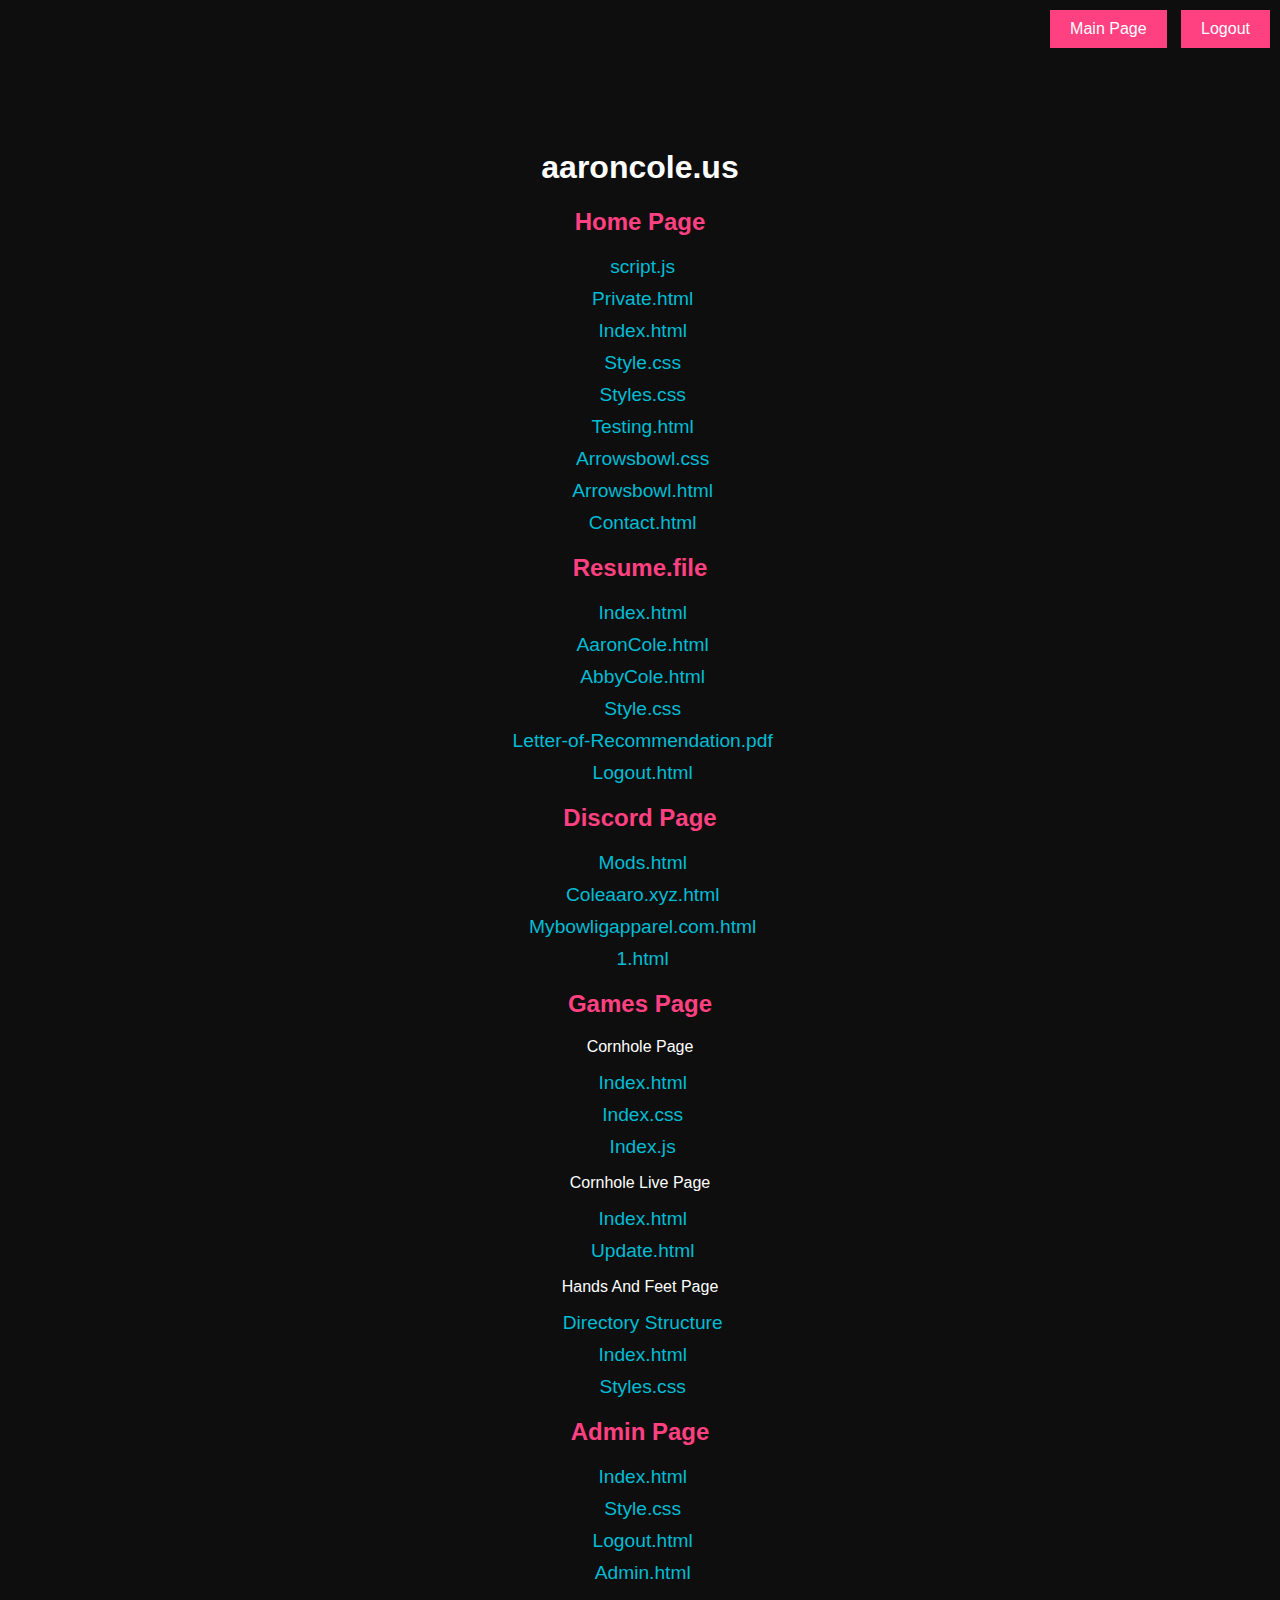
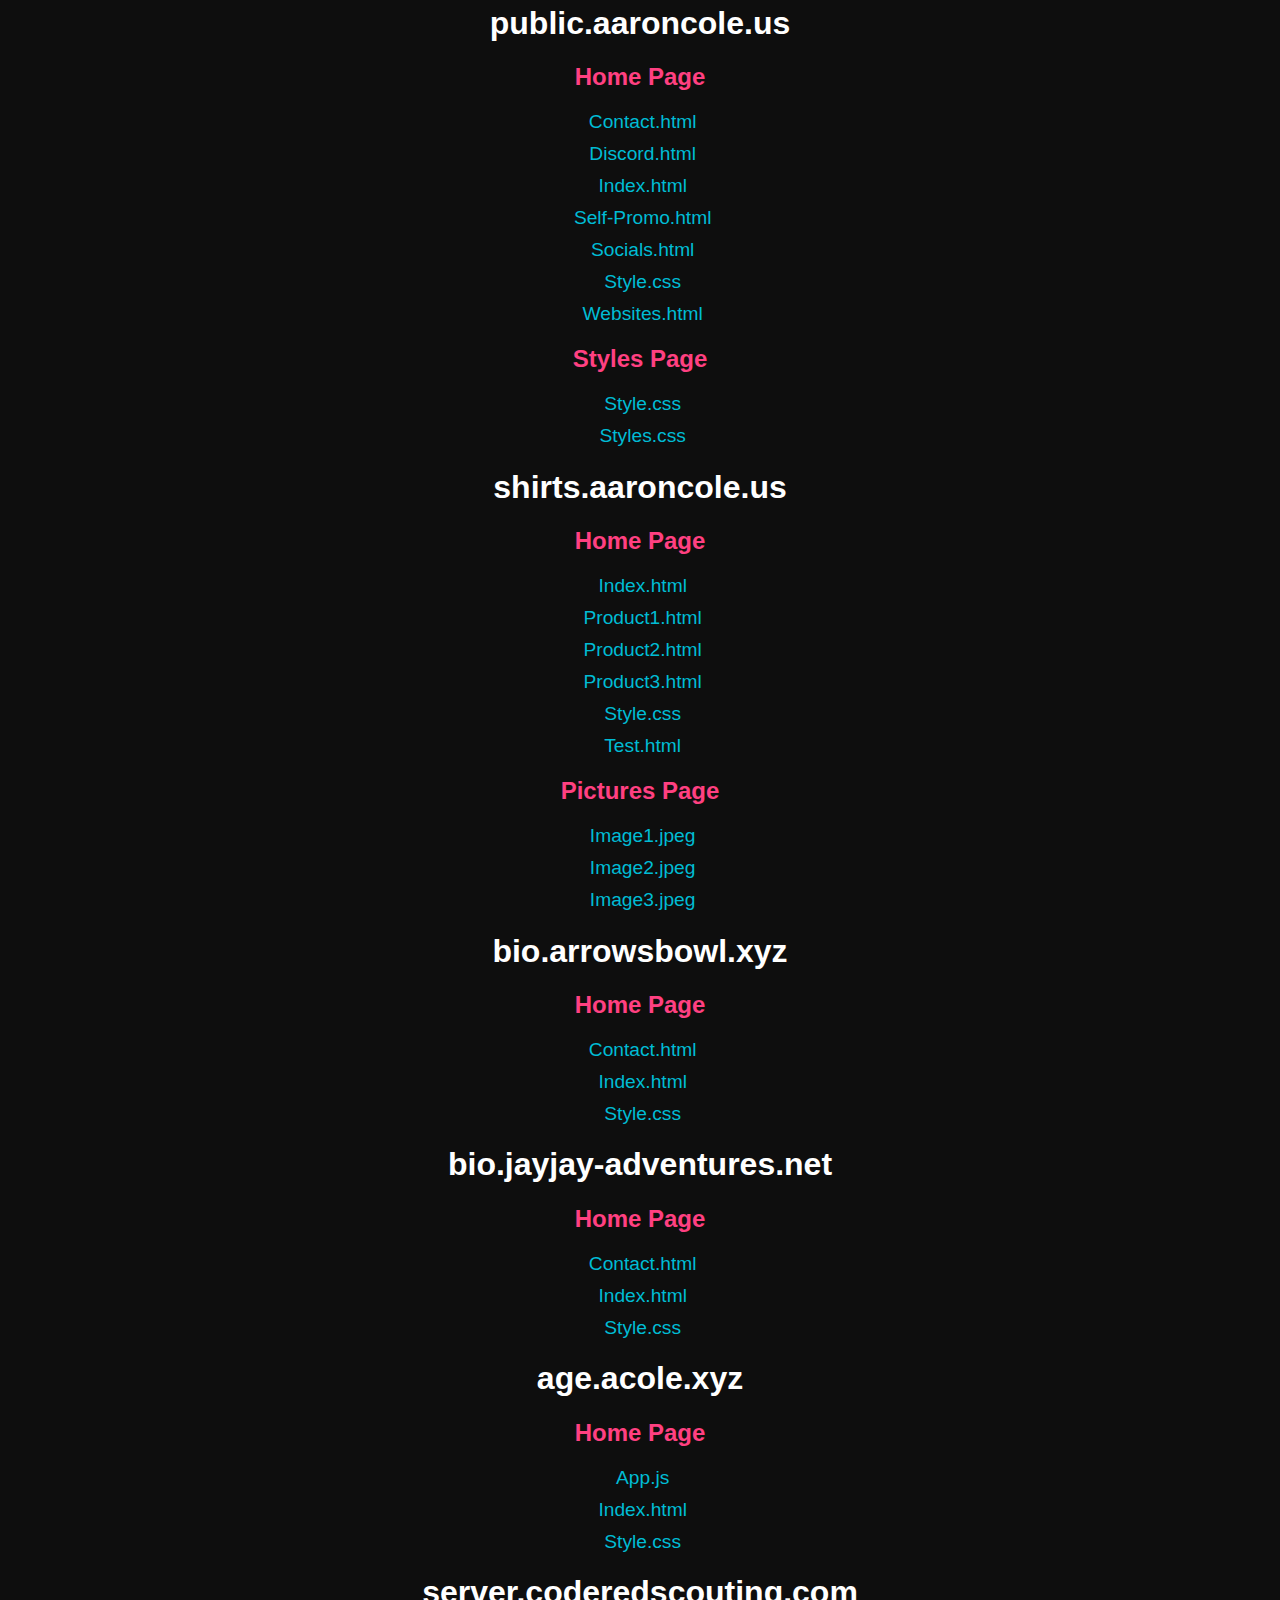
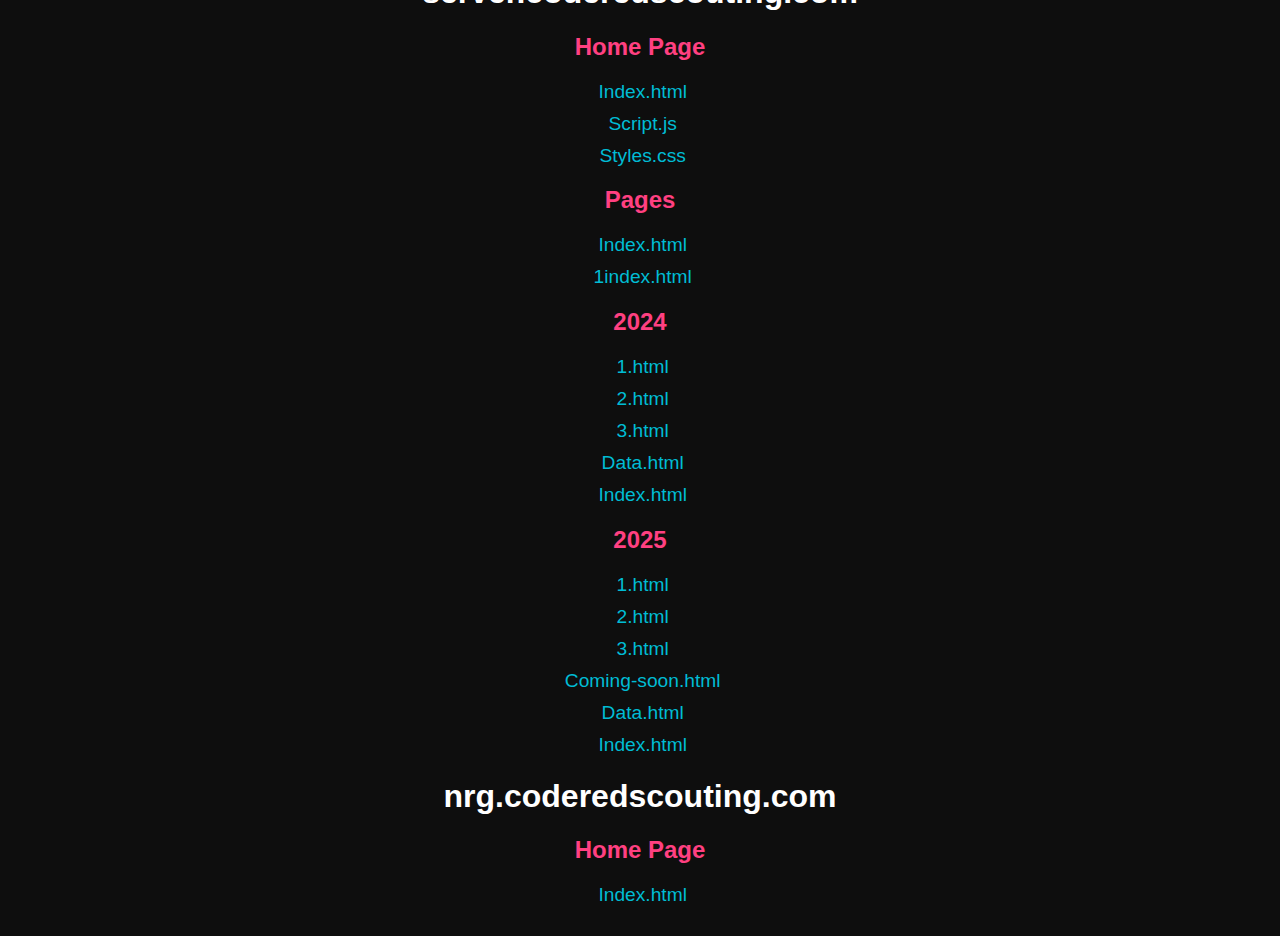
==== admin/index.html @ 9800233f "Add files via upload" ====
<!DOCTYPE html>
<html lang="en">
  <head>
    <meta charset="UTF-8">
    <meta name="viewport" content="width=device-width, initial-scale=1.0">
    <title>Admin | Home</title>
    <!-- Favicon -->
    <link rel="icon" href="https://arrowcole121.github.io/Acole-Works/pictures/pictures2.png" type="image/x-icon" />
    <!-- Font Awesome icons -->
    <link rel="stylesheet" href="https://arrowcole121.github.io/Acole-Works/pictures/pictures2.png">
    <!-- Core theme CSS -->
    <link rel="stylesheet" href="style.css">
  </head>

  <body>
    <!-- Logout and Main Page Buttons -->
    <div id="buttons" style="text-align: right; padding: 10px;">
      <button onclick="window.location.href='https://aaroncole.us/private.html'">Main Page</button>
      <button onclick="logout()">Logout</button>
    </div>

    <!-- Parallax Pixel Background Animation -->
    <section class="animated-background">
      <div id="stars1"></div>
      <div id="stars2"></div>
      <div id="stars3"></div>
    </section>
    <!-- End of Parallax Pixel Background Animation -->

    <div id="links">
      <h1>aaroncole.us</h1>
      <h2>Home Page</h2>
      <a class="link" href="https://github.com/arrowcole121/acole-linktree/blob/master/script.js" target="_blank">
        <i class="fa fa-play-mail">&nbsp;</i>script.js
      </a>
      <a class="link" href="https://github.com/arrowcole121/acole-linktree/blob/master/private.html" target="_blank">
        <i class="fa fa-play-mail">&nbsp;</i>Private.html
      </a>
      <a class="link" href="https://github.com/arrowcole121/acole-linktree/blob/master/index.html" target="_blank">
        <i class="fa fa-play-mail">&nbsp;</i>Index.html
      </a>
      <a class="link" href="https://github.com/arrowcole121/acole-linktree/blob/master/style.css" target="_blank">
        <i class="fa fa-play-mail">&nbsp;</i>Style.css
      </a>
      <a class="link" href="https://github.com/arrowcole121/acole-linktree/blob/master/styles.css" target="_blank">
        <i class="fa fa-play-mail">&nbsp;</i>Styles.css
      </a>
      <a class="link" href="https://github.com/arrowcole121/acole-linktree/blob/master/testing.html" target="_blank">
        <i class="fa fa-play-mail">&nbsp;</i>Testing.html
      </a>
      <a class="link" href="https://github.com/arrowcole121/acole-linktree/blob/master/arrowsbowl.css" target="_blank">
        <i class="fa fa-play-mail">&nbsp;</i>Arrowsbowl.css
      </a>
      <a class="link" href="https://github.com/arrowcole121/acole-linktree/blob/master/arrowsbowl.html" target="_blank">
        <i class="fa fa-play-mail">&nbsp;</i>Arrowsbowl.html
      </a>
      <a class="link" href="https://github.com/arrowcole121/acole-linktree/blob/master/contact.html" target="_blank">
        <i class="fa fa-play-mail">&nbsp;</i>Contact.html
      </a>
      <h2>Resume.file</h2>
      <a class="link" href="https://github.com/arrowcole121/acole-linktree/tree/master/resume.file/index.html" target="_blank">
        <i class="fa fa-play-mail">&nbsp;</i>Index.html
      </a>
      <a class="link" href="https://github.com/arrowcole121/acole-linktree/tree/master/resume.file/aaroncole.html" target="_blank">
        <i class="fa fa-play-mail">&nbsp;</i>AaronCole.html
      </a>
      <a class="link" href="https://github.com/arrowcole121/acole-linktree/tree/master/resume.file/abbycole.html" target="_blank">
        <i class="fa fa-play-mail">&nbsp;</i>AbbyCole.html
      </a>
      <a class="link" href="https://github.com/arrowcole121/acole-linktree/tree/master/resume.file/style.css" target="_blank">
        <i class="fa fa-play-mail">&nbsp;</i>Style.css
      </a>
      <a class="link" href="https://github.com/arrowcole121/acole-linktree/tree/master/resume.file/Letter-of-Recommendation.pdf" target="_blank">
        <i class="fa fa-play-mail">&nbsp;</i>Letter-of-Recommendation.pdf
      </a>
      <a class="link" href="https://github.com/arrowcole121/acole-linktree/tree/master/resume.file/logout.html" target="_blank">
        <i class="fa fa-play-mail">&nbsp;</i>Logout.html
      </a>
      <h2>Discord Page</h2>
      <a class="link" href="https://github.com/arrowcole121/acole-linktree/tree/master/discord/mods.html" target="_blank">
        <i class="fa fa-play-mail">&nbsp;</i>Mods.html
      </a>
      <a class="link" href="https://github.com/arrowcole121/acole-linktree/tree/master/discord/giveaways/coleaaro.xyz.html" target="_blank">
        <i class="fa fa-play-mail">&nbsp;</i>Coleaaro.xyz.html
      </a>
      <a class="link" href="https://github.com/arrowcole121/acole-linktree/tree/master/discord/giveaways/mybowlingapparel.com.html" target="_blank">
        <i class="fa fa-play-mail">&nbsp;</i>Mybowligapparel.com.html
      </a>
      <a class="link" href="https://github.com/arrowcole121/acole-linktree/tree/master/discord/giveaways/1.html" target="_blank">
        <i class="fa fa-play-mail">&nbsp;</i>1.html
      </a>
      <h2>Games Page</h2>
      <p>Cornhole Page</p>
      <a class="link" href="https://github.com/arrowcole121/acole-linktree/tree/master/games/cornhole/index.html" target="_blank">
        <i class="fa fa-play-mail">&nbsp;</i>Index.html
      </a>
      <a class="link" href="https://github.com/arrowcole121/acole-linktree/tree/master/games/cornhole/index.css" target="_blank">
        <i class="fa fa-play-mail">&nbsp;</i>Index.css
      </a>
      <a class="link" href="https://github.com/arrowcole121/acole-linktree/tree/master/games/cornhole/index.js" target="_blank">
        <i class="fa fa-play-mail">&nbsp;</i>Index.js
      </a>
      <p>Cornhole Live Page</p>
      <a class="link" href="https://github.com/arrowcole121/acole-linktree/tree/master/games/cornhole/live/index.html" target="_blank">
        <i class="fa fa-play-mail">&nbsp;</i>Index.html
      </a>
      <a class="link" href="https://github.com/arrowcole121/acole-linktree/tree/master/games/cornhole/live/update.html" target="_blank">
        <i class="fa fa-play-mail">&nbsp;</i>Update.html
      </a>
      <p>Hands And Feet Page</p>
      <a class="link" href="https://github.com/arrowcole121/acole-linktree/blob/master/games/h%26f/Directory%20Structure" target="_blank">
        <i class="fa fa-play-mail">&nbsp;</i>Directory Structure
      </a>
      <a class="link" href="https://github.com/arrowcole121/acole-linktree/blob/master/games/h%26f/index.html" target="_blank">
        <i class="fa fa-play-mail">&nbsp;</i>Index.html
      </a>
      <a class="link" href="https://github.com/arrowcole121/acole-lintree/blob/master/games/h%26f/styles.css" target="_blank">
        <i class="fa fa-play-mail">&nbsp;</i>Styles.css
      </a>
      <h2>Admin Page</h2>
      <a class="link" href="https://github.com/arrowcole121/acole-linktree/tree/master/admin/index.html" target="_blank">
        <i class="fa fa-play-mail">&nbsp;</i>Index.html
      </a>
      <a class="link" href="https://github.com/arrowcole121/acole-linktree/tree/master/admin/style.css" target="_blank">
        <i class="fa fa-play-mail">&nbsp;</i>Style.css
      </a>
      <a class="link" href="https://github.com/arrowcole121/acole-linktree/tree/master/admin/logout.html" target="_blank">
        <i class="fa fa-play-mail">&nbsp;</i>Logout.html
      </a>
      <a class="link" href="https://github.com/arrowcole121/acole-linktree/tree/master/admin/admin.html" target="_blank">
        <i class="fa fa-play-mail">&nbsp;</i>Admin.html
      </a>
      <h1>public.aaroncole.us</h1>
      <h2>Home Page</h2>
      <a class="link" href="https://github.com/arrow-cole/Public.aaroncole.us/blob/main/contact.html" target="_blank">
        <i class="fa fa-play-mail">&nbsp;</i>Contact.html
      </a>
      <a class="link" href="https://github.com/arrow-cole/Public.aaroncole.us/blob/main/discord.html" target="_blank">
        <i class="fa fa-play-mail">&nbsp;</i>Discord.html
      </a>
      <a class="link" href="https://github.com/arrow-cole/Public.aaroncole.us/blob/main/index.html" target="_blank">
        <i class="fa fa-play-mail">&nbsp;</i>Index.html
      </a>
      <a class="link" href="https://github.com/arrow-cole/public.aaroncole.us/blob/main/self-promo.html" target="_blank">
        <i class="fa fa-play-mail">&nbsp;</i>Self-Promo.html
      </a>
      <a class="link" href="https://github.com/arrow-cole/Public.aaroncole.us/blob/main/socials.html" target="_blank">
        <i class="fa fa-play-mail">&nbsp;</i>Socials.html
      </a>
      <a class="link" href="https://github.com/arrow-cole/Public.aaroncole.us/blob/main/style.css" target="_blank">
        <i class="fa fa-play-mail">&nbsp;</i>Style.css
      </a>
      <a class="link" href="https://github.com/arrow-cole/Public.aaroncole.us/blob/main/websites.html" target="_blank">
        <i class="fa fa-play-mail">&nbsp;</i>Websites.html
      </a>
      <h2>Styles Page</h2>
      <a class="link" href="https://github.com/arrow-cole/Public.aaroncole.us/blob/main/1/style.css" target="_blank">
        <i class="fa fa-play-mail">&nbsp;</i>Style.css
      </a>
      <a class="link" href="https://github.com/arrow-cole/Public.aaroncole.us/blob/main/1/styles.css" target="_blank">
        <i class="fa fa-play-mail">&nbsp;</i>Styles.css
      </a>
      <h1>shirts.aaroncole.us</h1>
      <h2>Home Page</h2>
      <a class="link" href="https://github.com/arrow-cole/shirts/blob/main/index.html" target="_blank">
        <i class="fa fa-play-mail">&nbsp;</i>Index.html
      </a>
      <a class="link" href="https://github.com/arrow-cole/shirts/blob/main/product1.html" target="_blank">
        <i class="fa fa-play-mail">&nbsp;</i>Product1.html
      </a>
      <a class="link" href="https://github.com/arrow-cole/shirts/blob/main/product2.html" target="_blank">
        <i class="fa fa-play-mail">&nbsp;</i>Product2.html
      </a>
      <a class="link" href="https://github.com/arrow-cole/shirts/blob/main/product3.html" target="_blank">
        <i class="fa fa-play-mail">&nbsp;</i>Product3.html
      </a>
      <a class="link" href="https://github.com/arrow-cole/shirts/blob/main/style.css" target="_blank">
        <i class="fa fa-play-mail">&nbsp;</i>Style.css
      </a>
      <a class="link" href="https://github.com/arrow-cole/shirts/blob/main/test.html" target="_blank">
        <i class="fa fa-play-mail">&nbsp;</i>Test.html
      </a>
      <h2>Pictures Page</h2>
      <a class="link" href="https://github.com/arrow-cole/shirts/blob/main/pictures/image1.jpeg" target="_blank">
        <i class="fa fa-play-mail">&nbsp;</i>Image1.jpeg
      </a>
      <a class="link" href="https://github.com/arrow-cole/shirts/blob/main/pictures/image2.jpeg" target="_blank">
        <i class="fa fa-play-mail">&nbsp;</i>Image2.jpeg
      </a>
      <a class="link" href="https://github.com/arrow-cole/shirts/blob/main/pictures/image3.jpeg" target="_blank">
        <i class="fa fa-play-mail">&nbsp;</i>Image3.jpeg
      </a>
      <h1>bio.arrowsbowl.xyz</h1>
      <h2>Home Page</h2>
      <a class="link" href="https://github.com/arrow-cole/linktree/blob/main/contact.html" target="_blank">
        <i class="fa fa-play-mail">&nbsp;</i>Contact.html
      </a>
      <a class="link" href="https://github.com/arrow-cole/linktree/blob/main/index.html" target="_blank">
        <i class="fa fa-play-mail">&nbsp;</i>Index.html
      </a>
      <a class="link" href="https://github.com/arrow-cole/linktree/blob/main/style.css" target="_blank">
        <i class="fa fa-play-mail">&nbsp;</i>Style.css
      </a>
      <h1>bio.jayjay-adventures.net</h1>
      <h2>Home Page</h2>
      <a class="link" href="https://github.com/arrow-cole/jayjay-linktree/blob/main/contact.html" target="_blank">
        <i class="fa fa-play-mail">&nbsp;</i>Contact.html
      </a>
      <a class="link" href="https://github.com/arrow-cole/jayjay-linktree/blob/main/index.html" target="_blank">
        <i class="fa fa-play-mail">&nbsp;</i>Index.html
      </a>
      <a class="link" href="https://github.com/arrow-cole/jayjay-linktree/blob/main/style.css" target="_blank">
        <i class="fa fa-play-mail">&nbsp;</i>Style.css
      </a>
      <h1>age.acole.xyz</h1>
      <h2>Home Page</h2>
      <a class="link" href="https://github.com/arrow-cole/Westgate-links/blob/main/app.js" target="_blank">
        <i class="fa fa-play-mail">&nbsp;</i>App.js
      </a>
      <a class="link" href="https://github.com/arrow-cole/Westgate-links/blob/main/index.html" target="_blank">
        <i class="fa fa-play-mail">&nbsp;</i>Index.html
      </a>
      <a class="link" href="https://github.com/arrow-cole/Westgate-links/blob/main/style.css" target="_blank">
        <i class="fa fa-play-mail">&nbsp;</i>Style.css
      </a>
      <h1>server.coderedscouting.com</h1>
      <h2>Home Page</h2>
      <a class="link" href="https://github.com/arrowcole121/coddredroboticsscouting.com/blob/main/index.html" target="_blank">
        <i class="fa fa-play-mail">&nbsp;</i>Index.html
      </a>
      <a class="link" href="https://github.com/arrowcole121/coddredroboticsscouting.com/blob/main/script.js" target="_blank">
        <i class="fa fa-play-mail">&nbsp;</i>Script.js
      </a>
      <a class="link" href="https://github.com/arrowcole121/coddredroboticsscouting.com/blob/main/styles.css" target="_blank">
        <i class="fa fa-play-mail">&nbsp;</i>Styles.css
      </a>
      <h2>Pages</h2>
      <a class="link" href="https://github.com/arrowcole121/coddredroboticsscouting.com/blob/main/pages/index.html" target="_blank">
        <i class="fa fa-play-mail">&nbsp;</i>Index.html
      </a>
      <a class="link" href="https://github.com/arrowcole121/coddredroboticsscouting.com/blob/main/pages/1index.html" target="_blank">
        <i class="fa fa-play-mail">&nbsp;</i>1index.html
      </a>
      <h2>2024</h2>
      <a class="link" href="https://github.com/arrowcole121/coddredroboticsscouting.com/blob/main/pages/2024/1.html" target="_blank">
        <i class="fa fa-play-mail">&nbsp;</i>1.html
      </a>
      <a class="link" href="https://github.com/arrowcole121/coddredroboticsscouting.com/blob/main/pages/2024/2.html" target="_blank">
        <i class="fa fa-play-mail">&nbsp;</i>2.html
      </a>
      <a class="link" href="https://github.com/arrowcole121/coddredroboticsscouting.com/blob/main/pages/2024/3.html" target="_blank">
        <i class="fa fa-play-mail">&nbsp;</i>3.html
      </a>
      <a class="link" href="https://github.com/arrowcole121/coddredroboticsscouting.com/blob/main/pages/2025/data.html" target="_blank">
        <i class="fa fa-play-mail">&nbsp;</i>Data.html
      </a>
      <a class="link" href="https://github.com/arrowcole121/coddredroboticsscouting.com/blob/main/pages/2025/index.html" target="_blank">
        <i class="fa fa-play-mail">&nbsp;</i>Index.html
      </a>
      <h2>2025</h2>
        <a class="link" href="https://github.com/arrowcole121/coddredroboticsscouting.com/blob/main/pages/2025/1.html" target="_blank">
        <i class="fa fa-play-mail">&nbsp;</i>1.html
      </a>
      <a class="link" href="https://github.com/arrowcole121/coddredroboticsscouting.com/blob/main/pages/2025/2.html" target="_blank">
        <i class="fa fa-play-mail">&nbsp;</i>2.html
      </a>
      <a class="link" href="https://github.com/arrowcole121/coddredroboticsscouting.com/blob/main/pages/2025/3.html" target="_blank">
        <i class="fa fa-play-mail">&nbsp;</i>3.html
      </a>
      <a class="link" href="https://github.com/arrowcole121/coddredroboticsscouting.com/blob/main/pages/2025/coming-soon.html" target="_blank">
        <i class="fa fa-play-mail">&nbsp;</i>Coming-soon.html
      </a>
      <a class="link" href="https://github.com/arrowcole121/coddredroboticsscouting.com/blob/main/pages/2025/data.html" target="_blank">
        <i class="fa fa-play-mail">&nbsp;</i>Data.html
      </a>
      <a class="link" href="https://github.com/arrowcole121/coddredroboticsscouting.com/blob/main/pages/2025/index.html" target="_blank">
        <i class="fa fa-play-mail">&nbsp;</i>Index.html
      </a>
      <h1>nrg.coderedscouting.com</h1>
      <h2>Home Page</h2>
      <a class="link" href="https://github.com/arrow-cole/nrg-livescoring/blob/main/index.html" target="_blank">
        <i class="fa fa-play-mail">&nbsp;</i>Index.html
      </a>
    </div>

    <script>
      function logout() {
        // Implement logout functionality here
        alert('You have logged out.');
        // Redirect to the login page or perform other actions as needed
        window.location.href = 'logout.html';
      }
    </script>
  </body>
</html>
---- admin/style.css ----
/* General Styles */
body {
  margin: 0;
  padding: 0;
  font-family: 'Arial', sans-serif;
  background: #0e0e0e;
  color: #ffffff;
}

/* Link Styles */
a.link {
  color: #00bcd4;
  text-decoration: none;
  display: block;
  margin: 10px 0;
  font-size: 1.2em;
  transition: color 0.3s ease;
}

a.link:hover {
  color: #ff4081;
}

/* Button Container */
#buttons {
  text-align: right;
  padding: 10px;
}

/* Buttons Styling */
#buttons button {
  background-color: #ff4081;
  color: #ffffff;
  border: none;
  padding: 10px 20px;
  font-size: 1em;
  cursor: pointer;
  transition: background-color 0.3s ease;
  margin-left: 10px; /* Add space between buttons */
}

#buttons button:hover {
  background-color: #e91e63;
}

/* Section Styling */
#links {
  text-align: center;
  padding: 20px;
  margin-top: 50px; /* Adjust this value if needed */
}

h2 {
  color: #ff4081;
  margin-bottom: 20px;
}

/* Additional Hover Effects */
a.link i {
  color: #ff4081;
  transition: color 0.3s ease;
}

a.link:hover i {
  color: #00bcd4;
}
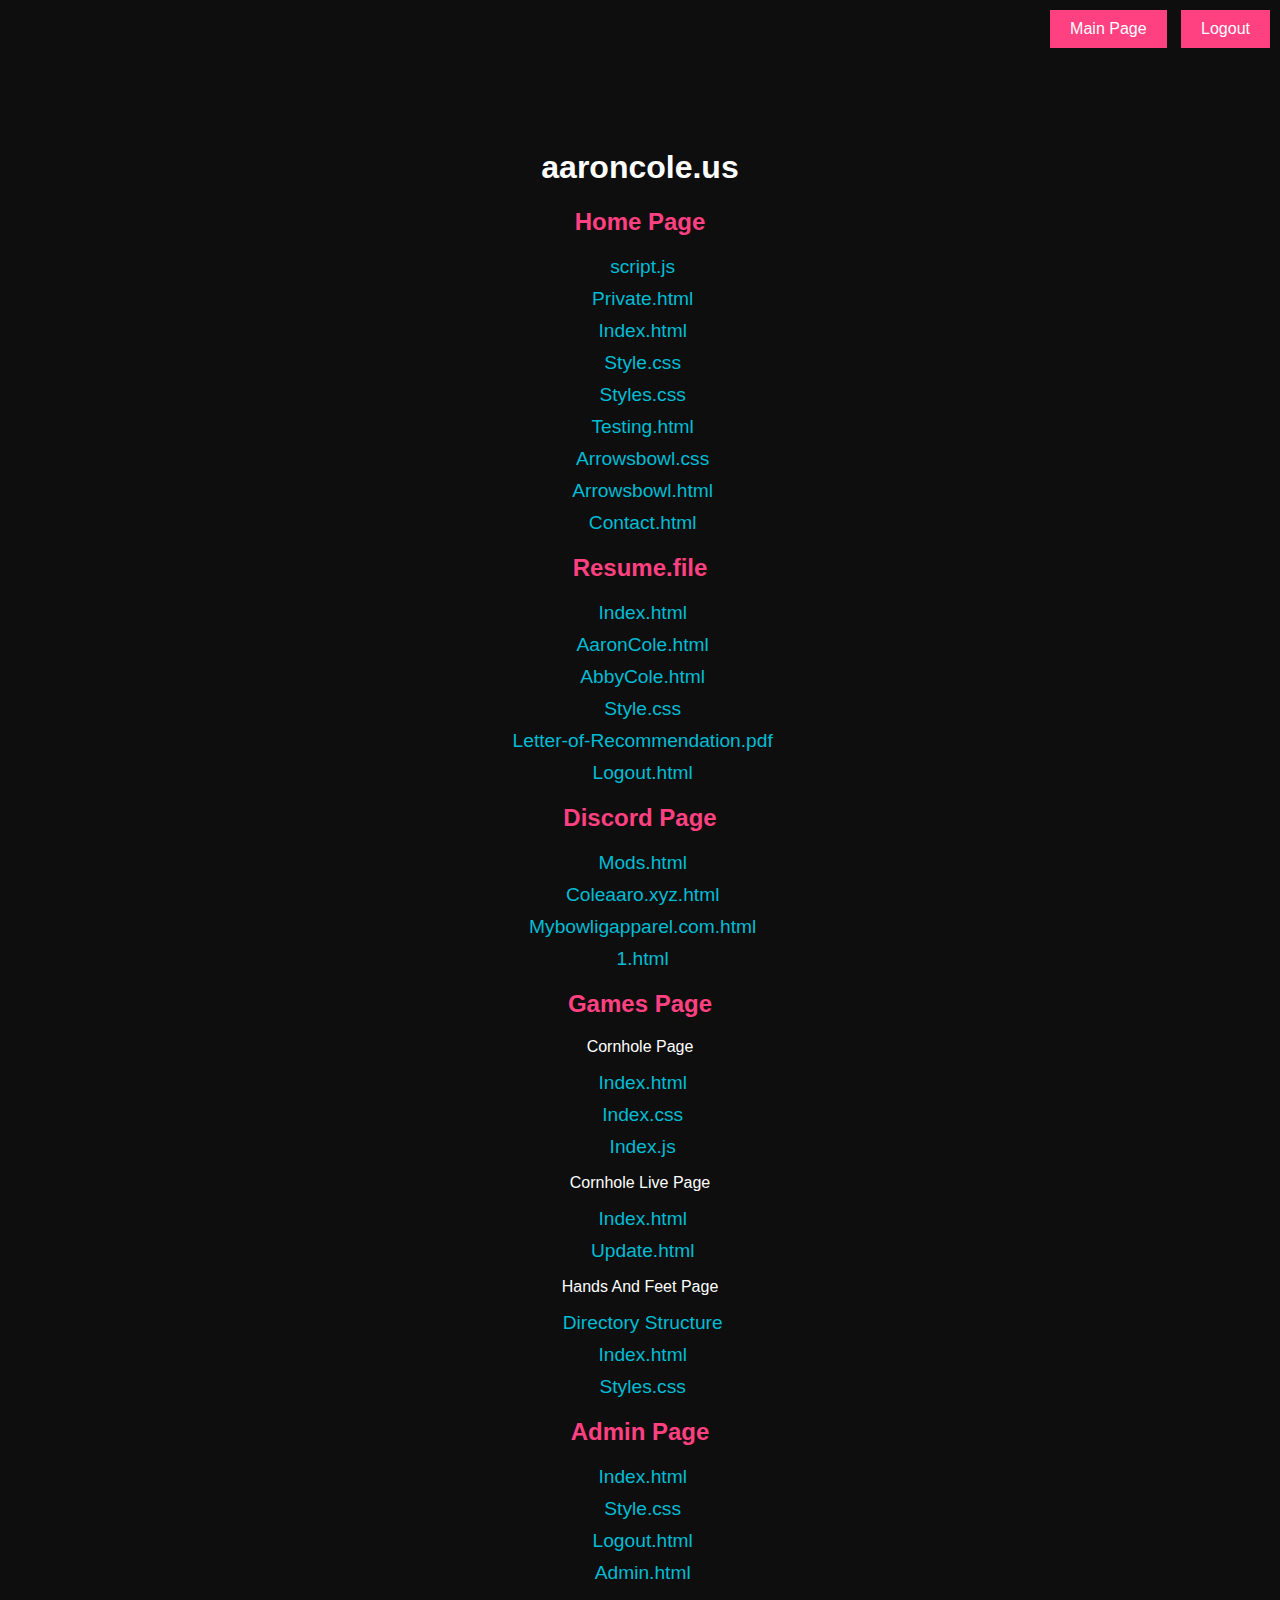
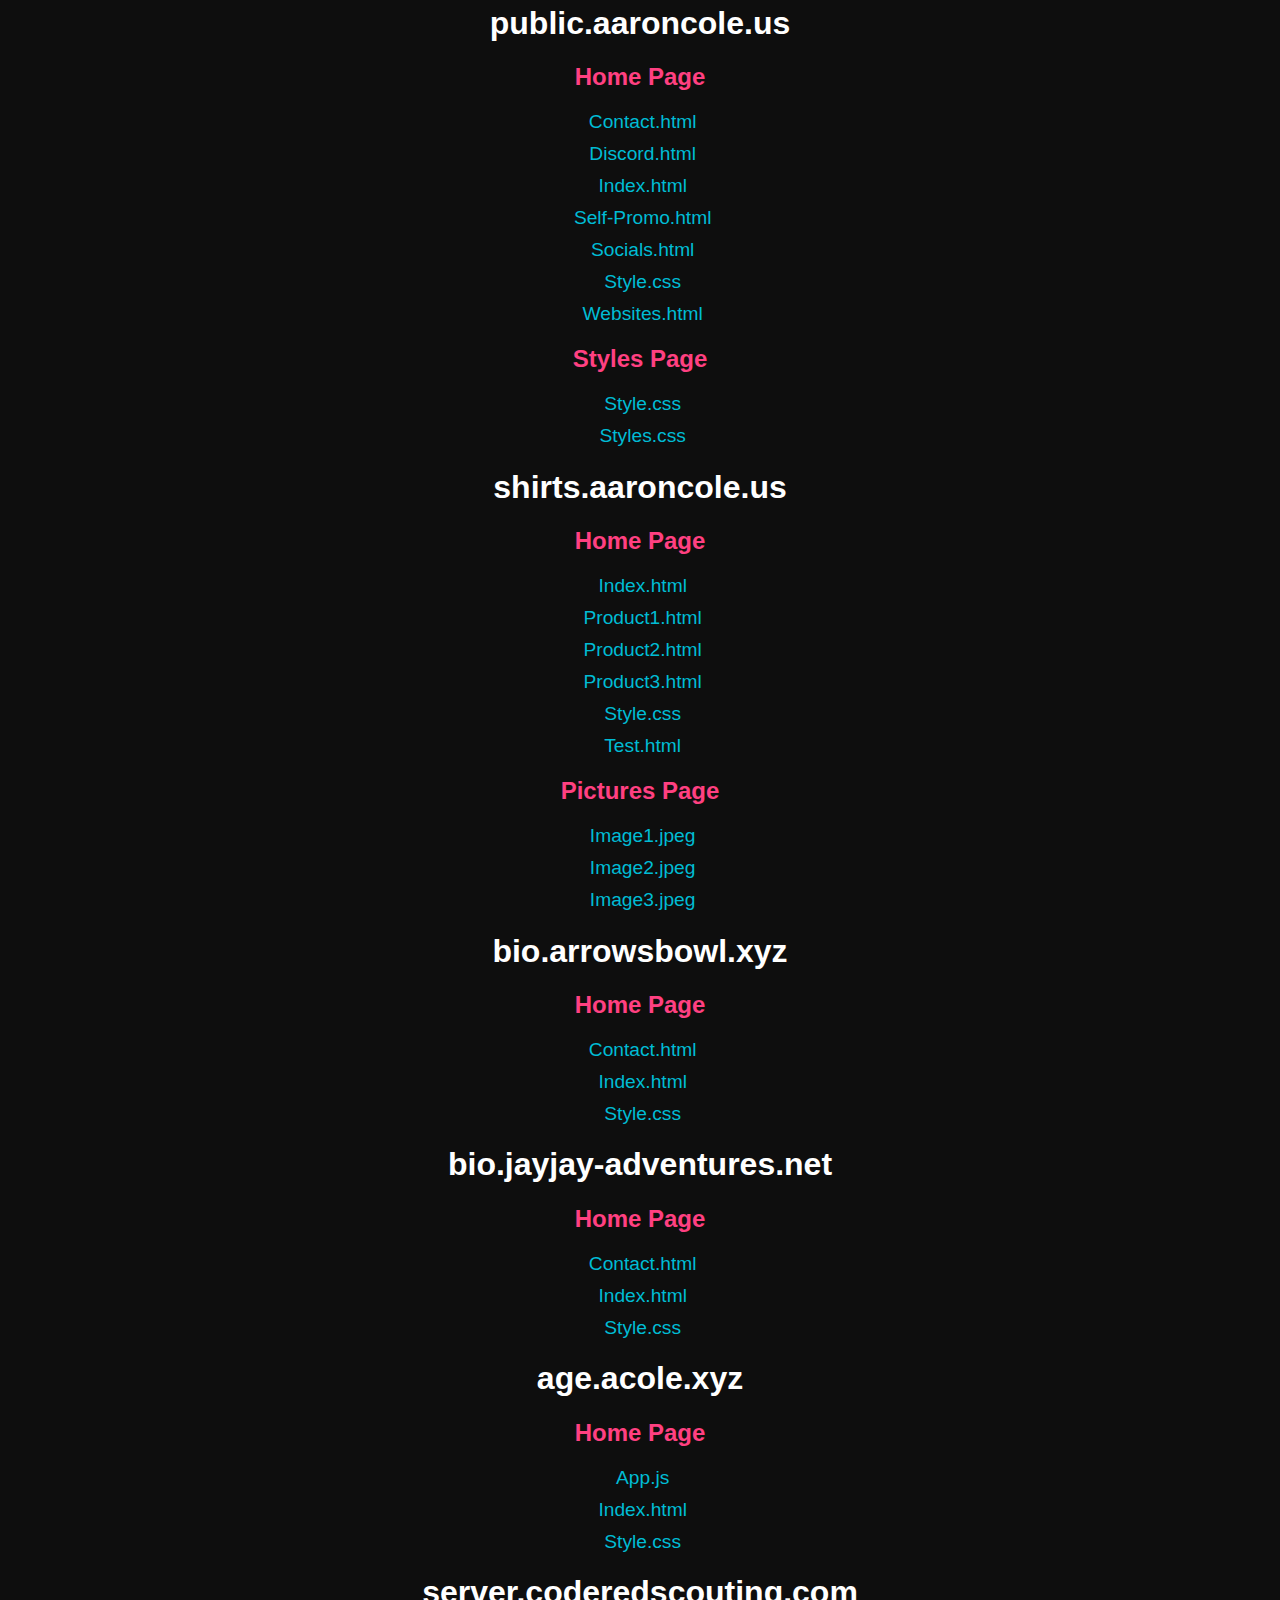
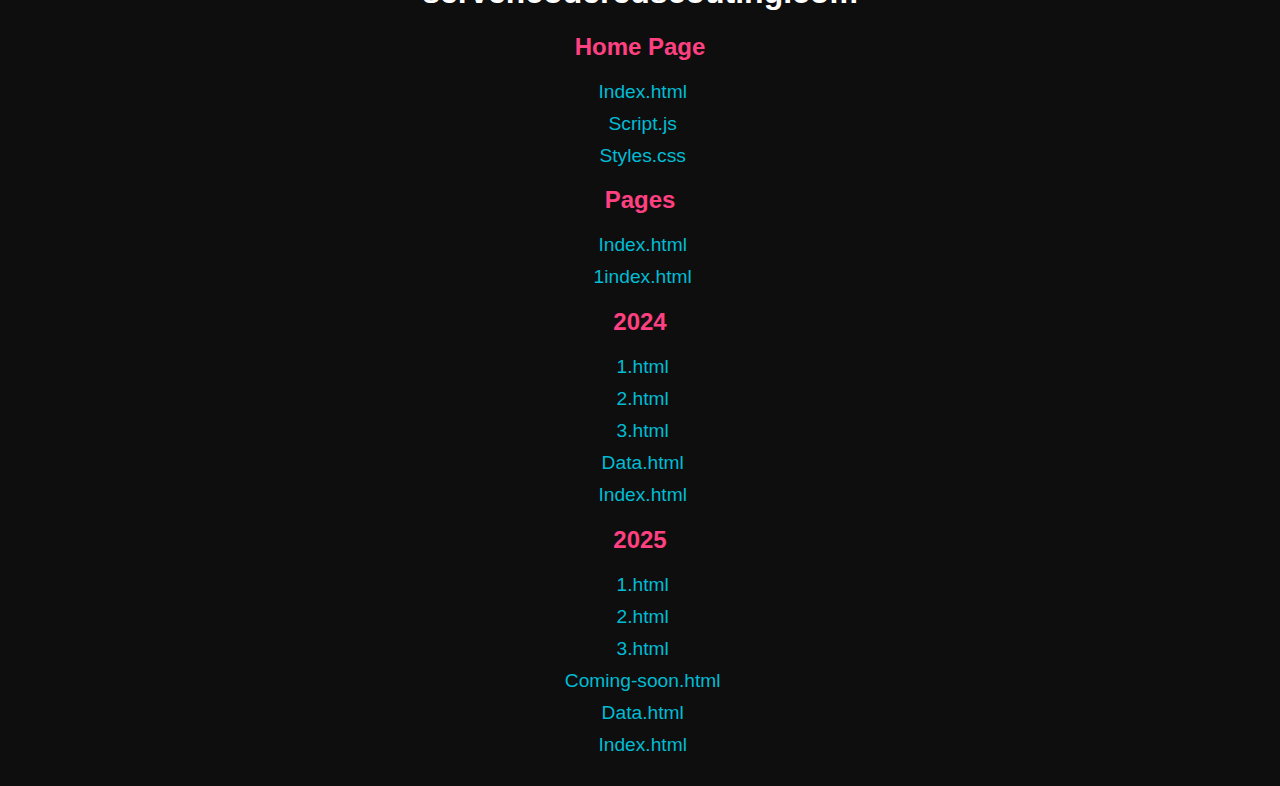
==== commit 2357536e: "Update index.html" ====
--- a/admin/index.html
+++ b/admin/index.html
@@ -5,9 +5,9 @@
     <meta name="viewport" content="width=device-width, initial-scale=1.0">
     <title>Admin | Home</title>
     <!-- Favicon -->
-    <link rel="icon" href="https://arrowcole121.github.io/Acole-Works/pictures/pictures2.png" type="image/x-icon" />
+    <link rel="icon" href="https://pics.aaroncole.dev/pictures2.png" type="image/x-icon" />
     <!-- Font Awesome icons -->
-    <link rel="stylesheet" href="https://arrowcole121.github.io/Acole-Works/pictures/pictures2.png">
+    <link rel="stylesheet" href="https://pics.aaroncole.dev/pictures2.png">
     <!-- Core theme CSS -->
     <link rel="stylesheet" href="style.css">
   </head>
@@ -15,7 +15,7 @@
   <body>
     <!-- Logout and Main Page Buttons -->
     <div id="buttons" style="text-align: right; padding: 10px;">
-      <button onclick="window.location.href='https://aaroncole.us/private.html'">Main Page</button>
+      <button onclick="window.location.href='https://aaroncole.dev/private.html'">Main Page</button>
       <button onclick="logout()">Logout</button>
     </div>
 
@@ -30,104 +30,104 @@
     <div id="links">
       <h1>aaroncole.us</h1>
       <h2>Home Page</h2>
-      <a class="link" href="https://github.com/arrowcole121/acole-linktree/blob/master/script.js" target="_blank">
+      <a class="link" href="https://github.com/Fakeitcompany/acole-linktree/blob/master/script.js" target="_blank">
         <i class="fa fa-play-mail">&nbsp;</i>script.js
       </a>
-      <a class="link" href="https://github.com/arrowcole121/acole-linktree/blob/master/private.html" target="_blank">
+      <a class="link" href="https://github.com/Fakeitcompany/acole-linktree/blob/master/private.html" target="_blank">
         <i class="fa fa-play-mail">&nbsp;</i>Private.html
       </a>
-      <a class="link" href="https://github.com/arrowcole121/acole-linktree/blob/master/index.html" target="_blank">
-        <i class="fa fa-play-mail">&nbsp;</i>Index.html
-      </a>
-      <a class="link" href="https://github.com/arrowcole121/acole-linktree/blob/master/style.css" target="_blank">
-        <i class="fa fa-play-mail">&nbsp;</i>Style.css
-      </a>
-      <a class="link" href="https://github.com/arrowcole121/acole-linktree/blob/master/styles.css" target="_blank">
-        <i class="fa fa-play-mail">&nbsp;</i>Styles.css
-      </a>
-      <a class="link" href="https://github.com/arrowcole121/acole-linktree/blob/master/testing.html" target="_blank">
+      <a class="link" href="https://github.com/Fakeitcompany/acole-linktree/blob/master/index.html" target="_blank">
+        <i class="fa fa-play-mail">&nbsp;</i>Index.html
+      </a>
+      <a class="link" href="https://github.com/Fakeitcompany/acole-linktree/blob/master/style.css" target="_blank">
+        <i class="fa fa-play-mail">&nbsp;</i>Style.css
+      </a>
+      <a class="link" href="https://github.com/Fakeitcompany/acole-linktree/blob/master/styles.css" target="_blank">
+        <i class="fa fa-play-mail">&nbsp;</i>Styles.css
+      </a>
+      <a class="link" href="https://github.com/Fakeitcompany/acole-linktree/blob/master/testing.html" target="_blank">
         <i class="fa fa-play-mail">&nbsp;</i>Testing.html
       </a>
-      <a class="link" href="https://github.com/arrowcole121/acole-linktree/blob/master/arrowsbowl.css" target="_blank">
+      <a class="link" href="https://github.com/Fakeitcompany/acole-linktree/blob/master/arrowsbowl.css" target="_blank">
         <i class="fa fa-play-mail">&nbsp;</i>Arrowsbowl.css
       </a>
-      <a class="link" href="https://github.com/arrowcole121/acole-linktree/blob/master/arrowsbowl.html" target="_blank">
+      <a class="link" href="https://github.com/Fakeitcompany/acole-linktree/blob/master/arrowsbowl.html" target="_blank">
         <i class="fa fa-play-mail">&nbsp;</i>Arrowsbowl.html
       </a>
-      <a class="link" href="https://github.com/arrowcole121/acole-linktree/blob/master/contact.html" target="_blank">
+      <a class="link" href="https://github.com/Fakeitcompany/acole-linktree/blob/master/contact.html" target="_blank">
         <i class="fa fa-play-mail">&nbsp;</i>Contact.html
       </a>
       <h2>Resume.file</h2>
-      <a class="link" href="https://github.com/arrowcole121/acole-linktree/tree/master/resume.file/index.html" target="_blank">
-        <i class="fa fa-play-mail">&nbsp;</i>Index.html
-      </a>
-      <a class="link" href="https://github.com/arrowcole121/acole-linktree/tree/master/resume.file/aaroncole.html" target="_blank">
+      <a class="link" href="https://github.com/Fakeitcompany/acole-linktree/tree/master/resume.file/index.html" target="_blank">
+        <i class="fa fa-play-mail">&nbsp;</i>Index.html
+      </a>
+      <a class="link" href="https://github.com/Fakeitcompany/acole-linktree/tree/master/resume.file/aaroncole.html" target="_blank">
         <i class="fa fa-play-mail">&nbsp;</i>AaronCole.html
       </a>
-      <a class="link" href="https://github.com/arrowcole121/acole-linktree/tree/master/resume.file/abbycole.html" target="_blank">
+      <a class="link" href="https://github.com/Fakeitcompany/acole-linktree/tree/master/resume.file/abbycole.html" target="_blank">
         <i class="fa fa-play-mail">&nbsp;</i>AbbyCole.html
       </a>
-      <a class="link" href="https://github.com/arrowcole121/acole-linktree/tree/master/resume.file/style.css" target="_blank">
-        <i class="fa fa-play-mail">&nbsp;</i>Style.css
-      </a>
-      <a class="link" href="https://github.com/arrowcole121/acole-linktree/tree/master/resume.file/Letter-of-Recommendation.pdf" target="_blank">
+      <a class="link" href="https://github.com/Fakeitcompany/acole-linktree/tree/master/resume.file/style.css" target="_blank">
+        <i class="fa fa-play-mail">&nbsp;</i>Style.css
+      </a>
+      <a class="link" href="https://github.com/Fakeitcompany/acole-linktree/tree/master/resume.file/Letter-of-Recommendation.pdf" target="_blank">
         <i class="fa fa-play-mail">&nbsp;</i>Letter-of-Recommendation.pdf
       </a>
-      <a class="link" href="https://github.com/arrowcole121/acole-linktree/tree/master/resume.file/logout.html" target="_blank">
+      <a class="link" href="https://github.com/Fakeitcompany/acole-linktree/tree/master/resume.file/logout.html" target="_blank">
         <i class="fa fa-play-mail">&nbsp;</i>Logout.html
       </a>
       <h2>Discord Page</h2>
-      <a class="link" href="https://github.com/arrowcole121/acole-linktree/tree/master/discord/mods.html" target="_blank">
+      <a class="link" href="https://github.com/Fakeitcompany/acole-linktree/tree/master/discord/mods.html" target="_blank">
         <i class="fa fa-play-mail">&nbsp;</i>Mods.html
       </a>
-      <a class="link" href="https://github.com/arrowcole121/acole-linktree/tree/master/discord/giveaways/coleaaro.xyz.html" target="_blank">
+      <a class="link" href="https://github.com/Fakeitcompany/acole-linktree/tree/master/discord/giveaways/coleaaro.xyz.html" target="_blank">
         <i class="fa fa-play-mail">&nbsp;</i>Coleaaro.xyz.html
       </a>
-      <a class="link" href="https://github.com/arrowcole121/acole-linktree/tree/master/discord/giveaways/mybowlingapparel.com.html" target="_blank">
+      <a class="link" href="https://github.com/Fakeitcompany/acole-linktree/tree/master/discord/giveaways/mybowlingapparel.com.html" target="_blank">
         <i class="fa fa-play-mail">&nbsp;</i>Mybowligapparel.com.html
       </a>
-      <a class="link" href="https://github.com/arrowcole121/acole-linktree/tree/master/discord/giveaways/1.html" target="_blank">
+      <a class="link" href="https://github.com/Fakeitcompany/acole-linktree/tree/master/discord/giveaways/1.html" target="_blank">
         <i class="fa fa-play-mail">&nbsp;</i>1.html
       </a>
       <h2>Games Page</h2>
       <p>Cornhole Page</p>
-      <a class="link" href="https://github.com/arrowcole121/acole-linktree/tree/master/games/cornhole/index.html" target="_blank">
-        <i class="fa fa-play-mail">&nbsp;</i>Index.html
-      </a>
-      <a class="link" href="https://github.com/arrowcole121/acole-linktree/tree/master/games/cornhole/index.css" target="_blank">
+      <a class="link" href="https://github.com/Fakeitcompany/acole-linktree/tree/master/games/cornhole/index.html" target="_blank">
+        <i class="fa fa-play-mail">&nbsp;</i>Index.html
+      </a>
+      <a class="link" href="https://github.com/Fakeitcompany/acole-linktree/tree/master/games/cornhole/index.css" target="_blank">
         <i class="fa fa-play-mail">&nbsp;</i>Index.css
       </a>
-      <a class="link" href="https://github.com/arrowcole121/acole-linktree/tree/master/games/cornhole/index.js" target="_blank">
+      <a class="link" href="https://github.com/Fakeitcompany/acole-linktree/tree/master/games/cornhole/index.js" target="_blank">
         <i class="fa fa-play-mail">&nbsp;</i>Index.js
       </a>
       <p>Cornhole Live Page</p>
-      <a class="link" href="https://github.com/arrowcole121/acole-linktree/tree/master/games/cornhole/live/index.html" target="_blank">
-        <i class="fa fa-play-mail">&nbsp;</i>Index.html
-      </a>
-      <a class="link" href="https://github.com/arrowcole121/acole-linktree/tree/master/games/cornhole/live/update.html" target="_blank">
+      <a class="link" href="https://github.com/Fakeitcompany/acole-linktree/tree/master/games/cornhole/live/index.html" target="_blank">
+        <i class="fa fa-play-mail">&nbsp;</i>Index.html
+      </a>
+      <a class="link" href="https://github.com/Fakeitcompany/acole-linktree/tree/master/games/cornhole/live/update.html" target="_blank">
         <i class="fa fa-play-mail">&nbsp;</i>Update.html
       </a>
       <p>Hands And Feet Page</p>
-      <a class="link" href="https://github.com/arrowcole121/acole-linktree/blob/master/games/h%26f/Directory%20Structure" target="_blank">
+      <a class="link" href="https://github.com/Fakeitcompany/acole-linktree/blob/master/games/h%26f/Directory%20Structure" target="_blank">
         <i class="fa fa-play-mail">&nbsp;</i>Directory Structure
       </a>
-      <a class="link" href="https://github.com/arrowcole121/acole-linktree/blob/master/games/h%26f/index.html" target="_blank">
-        <i class="fa fa-play-mail">&nbsp;</i>Index.html
-      </a>
-      <a class="link" href="https://github.com/arrowcole121/acole-lintree/blob/master/games/h%26f/styles.css" target="_blank">
+      <a class="link" href="https://github.com/Fakeitcompany/acole-linktree/blob/master/games/h%26f/index.html" target="_blank">
+        <i class="fa fa-play-mail">&nbsp;</i>Index.html
+      </a>
+      <a class="link" href="https://github.com/Fakeitcompany/acole-lintree/blob/master/games/h%26f/styles.css" target="_blank">
         <i class="fa fa-play-mail">&nbsp;</i>Styles.css
       </a>
       <h2>Admin Page</h2>
-      <a class="link" href="https://github.com/arrowcole121/acole-linktree/tree/master/admin/index.html" target="_blank">
-        <i class="fa fa-play-mail">&nbsp;</i>Index.html
-      </a>
-      <a class="link" href="https://github.com/arrowcole121/acole-linktree/tree/master/admin/style.css" target="_blank">
-        <i class="fa fa-play-mail">&nbsp;</i>Style.css
-      </a>
-      <a class="link" href="https://github.com/arrowcole121/acole-linktree/tree/master/admin/logout.html" target="_blank">
+      <a class="link" href="https://github.com/Fakeitcompany/acole-linktree/tree/master/admin/index.html" target="_blank">
+        <i class="fa fa-play-mail">&nbsp;</i>Index.html
+      </a>
+      <a class="link" href="https://github.com/Fakeitcompany/acole-linktree/tree/master/admin/style.css" target="_blank">
+        <i class="fa fa-play-mail">&nbsp;</i>Style.css
+      </a>
+      <a class="link" href="https://github.com/Fakeitcompany/acole-linktree/tree/master/admin/logout.html" target="_blank">
         <i class="fa fa-play-mail">&nbsp;</i>Logout.html
       </a>
-      <a class="link" href="https://github.com/arrowcole121/acole-linktree/tree/master/admin/admin.html" target="_blank">
+      <a class="link" href="https://github.com/Fakeitcompany/acole-linktree/tree/master/admin/admin.html" target="_blank">
         <i class="fa fa-play-mail">&nbsp;</i>Admin.html
       </a>
       <h1>public.aaroncole.us</h1>
@@ -225,60 +225,55 @@
       </a>
       <h1>server.coderedscouting.com</h1>
       <h2>Home Page</h2>
-      <a class="link" href="https://github.com/arrowcole121/coddredroboticsscouting.com/blob/main/index.html" target="_blank">
-        <i class="fa fa-play-mail">&nbsp;</i>Index.html
-      </a>
-      <a class="link" href="https://github.com/arrowcole121/coddredroboticsscouting.com/blob/main/script.js" target="_blank">
+      <a class="link" href="https://github.com/coderedrobotics2771/prescouting/blob/main/index.html" target="_blank">
+        <i class="fa fa-play-mail">&nbsp;</i>Index.html
+      </a>
+      <a class="link" href="https://github.com/coderedrobotics2771/prescouting/blob/main/script.js" target="_blank">
         <i class="fa fa-play-mail">&nbsp;</i>Script.js
       </a>
-      <a class="link" href="https://github.com/arrowcole121/coddredroboticsscouting.com/blob/main/styles.css" target="_blank">
+      <a class="link" href="https://github.com/coderedrobotics2771/prescouting/blob/main/styles.css" target="_blank">
         <i class="fa fa-play-mail">&nbsp;</i>Styles.css
       </a>
       <h2>Pages</h2>
-      <a class="link" href="https://github.com/arrowcole121/coddredroboticsscouting.com/blob/main/pages/index.html" target="_blank">
-        <i class="fa fa-play-mail">&nbsp;</i>Index.html
-      </a>
-      <a class="link" href="https://github.com/arrowcole121/coddredroboticsscouting.com/blob/main/pages/1index.html" target="_blank">
+      <a class="link" href="https://github.com/coderedrobotics2771/prescouting/blob/main/pages/index.html" target="_blank">
+        <i class="fa fa-play-mail">&nbsp;</i>Index.html
+      </a>
+      <a class="link" href="https://github.com/coderedrobotics2771/prescouting/blob/main/pages/1index.html" target="_blank">
         <i class="fa fa-play-mail">&nbsp;</i>1index.html
       </a>
       <h2>2024</h2>
-      <a class="link" href="https://github.com/arrowcole121/coddredroboticsscouting.com/blob/main/pages/2024/1.html" target="_blank">
+      <a class="link" href="https://github.com/coderedrobotics2771/prescouting/blob/main/pages/2024/1.html" target="_blank">
         <i class="fa fa-play-mail">&nbsp;</i>1.html
       </a>
-      <a class="link" href="https://github.com/arrowcole121/coddredroboticsscouting.com/blob/main/pages/2024/2.html" target="_blank">
+      <a class="link" href="https://github.com/coderedrobotics2771/prescouting/blob/main/pages/2024/2.html" target="_blank">
         <i class="fa fa-play-mail">&nbsp;</i>2.html
       </a>
-      <a class="link" href="https://github.com/arrowcole121/coddredroboticsscouting.com/blob/main/pages/2024/3.html" target="_blank">
+      <a class="link" href="https://github.com/coderedrobotics2771/prescouting/blob/main/pages/2024/3.html" target="_blank">
         <i class="fa fa-play-mail">&nbsp;</i>3.html
       </a>
-      <a class="link" href="https://github.com/arrowcole121/coddredroboticsscouting.com/blob/main/pages/2025/data.html" target="_blank">
+      <a class="link" href="https://github.com/coderedrobotics2771/prescouting/blob/main/pages/2025/data.html" target="_blank">
         <i class="fa fa-play-mail">&nbsp;</i>Data.html
       </a>
-      <a class="link" href="https://github.com/arrowcole121/coddredroboticsscouting.com/blob/main/pages/2025/index.html" target="_blank">
+      <a class="link" href="https://github.com/coderedrobotics2771/prescouting/blob/main/pages/2025/index.html" target="_blank">
         <i class="fa fa-play-mail">&nbsp;</i>Index.html
       </a>
       <h2>2025</h2>
-        <a class="link" href="https://github.com/arrowcole121/coddredroboticsscouting.com/blob/main/pages/2025/1.html" target="_blank">
+        <a class="link" href="https://github.com/coderedrobotics2771/prescouting/blob/main/pages/2025/1.html" target="_blank">
         <i class="fa fa-play-mail">&nbsp;</i>1.html
       </a>
-      <a class="link" href="https://github.com/arrowcole121/coddredroboticsscouting.com/blob/main/pages/2025/2.html" target="_blank">
+      <a class="link" href="https://github.com/coderedrobotics2771/prescouting/blob/main/pages/2025/2.html" target="_blank">
         <i class="fa fa-play-mail">&nbsp;</i>2.html
       </a>
-      <a class="link" href="https://github.com/arrowcole121/coddredroboticsscouting.com/blob/main/pages/2025/3.html" target="_blank">
+      <a class="link" href="https://github.com/coderedrobotics2771/prescouting/blob/main/pages/2025/3.html" target="_blank">
         <i class="fa fa-play-mail">&nbsp;</i>3.html
       </a>
-      <a class="link" href="https://github.com/arrowcole121/coddredroboticsscouting.com/blob/main/pages/2025/coming-soon.html" target="_blank">
+      <a class="link" href="https://github.com/coderedrobotics2771/prescouting/blob/main/pages/2025/coming-soon.html" target="_blank">
         <i class="fa fa-play-mail">&nbsp;</i>Coming-soon.html
       </a>
-      <a class="link" href="https://github.com/arrowcole121/coddredroboticsscouting.com/blob/main/pages/2025/data.html" target="_blank">
+      <a class="link" href="https://github.com/coderedrobotics2771/prescouting/blob/main/pages/2025/data.html" target="_blank">
         <i class="fa fa-play-mail">&nbsp;</i>Data.html
       </a>
-      <a class="link" href="https://github.com/arrowcole121/coddredroboticsscouting.com/blob/main/pages/2025/index.html" target="_blank">
-        <i class="fa fa-play-mail">&nbsp;</i>Index.html
-      </a>
-      <h1>nrg.coderedscouting.com</h1>
-      <h2>Home Page</h2>
-      <a class="link" href="https://github.com/arrow-cole/nrg-livescoring/blob/main/index.html" target="_blank">
+      <a class="link" href="https://github.com/coderedrobotics2771/prescouting/blob/main/pages/2025/index.html" target="_blank">
         <i class="fa fa-play-mail">&nbsp;</i>Index.html
       </a>
     </div>
